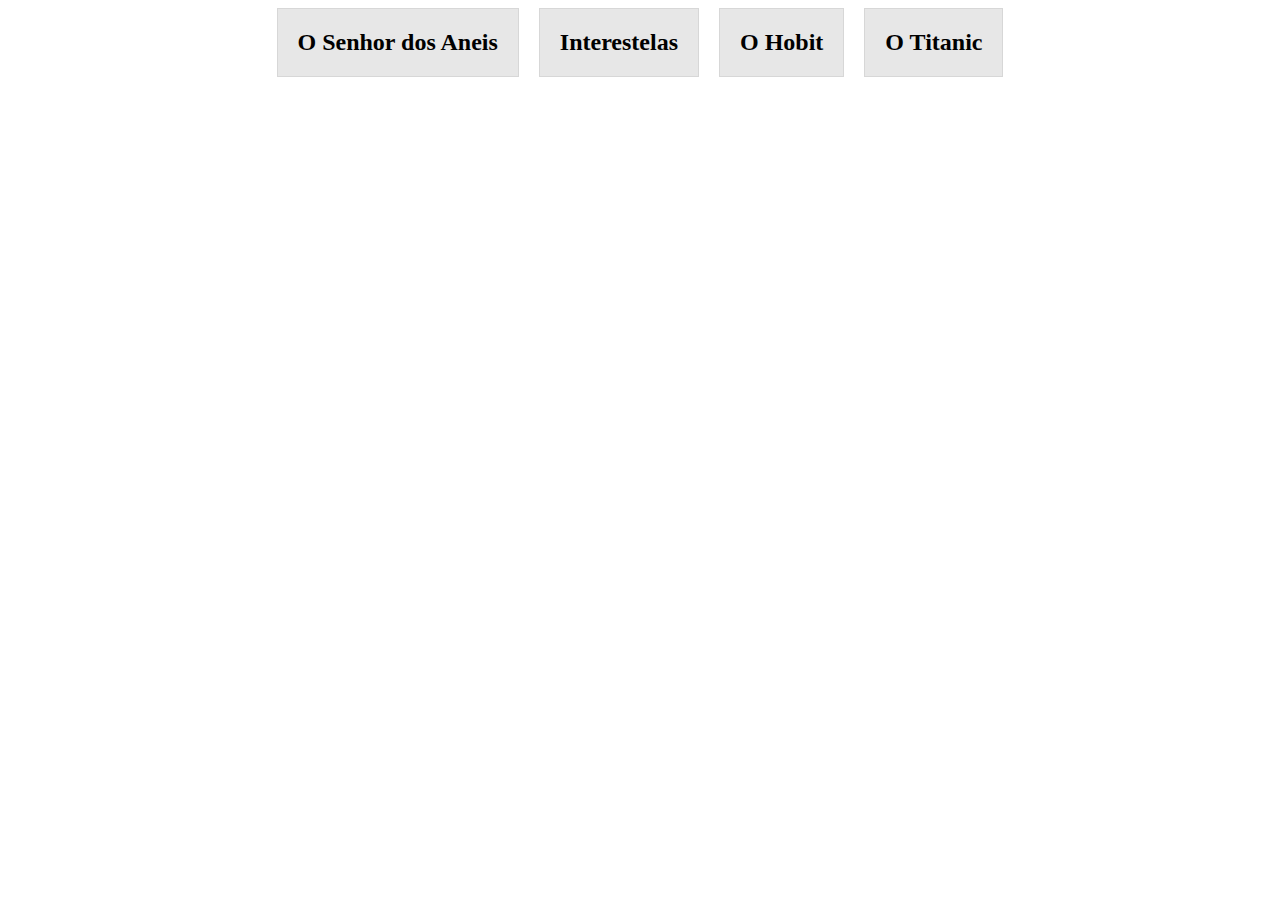
==== fllex_box.html @ d87ad6b6 "iniciando diplay flex" ====
<!DOCTYPE html>
<html lang="pt-br">
  <head>
    <meta charset="UTF-8" />
    <meta http-equiv="X-UA-Compatible" content="IE=edge" />
    <meta name="viewport" content="width=device-width, initial-scale=1.0" />
    <link rel="stylesheet" href="flex_box.css" />
    <title>Flex box</title>
  </head>
  <body>
    <div class="flex">
      <h2>O Senhor dos Aneis</h2>
      <h2>Interestelas</h2>
      <h2>O Hobit</h2>
      <h2>O Titanic</h2>
    </div>
  </body>
</html>
---- flex_box.css ----
.flex{
    display: flex;
    gap: 20px;
    flex-wrap: wrap;
    place-content: center;
}

h2{
    background: #e7e7e7;
    border: 1px solid #d7d7d7;
    padding: 20px;
    margin: 0px;
}
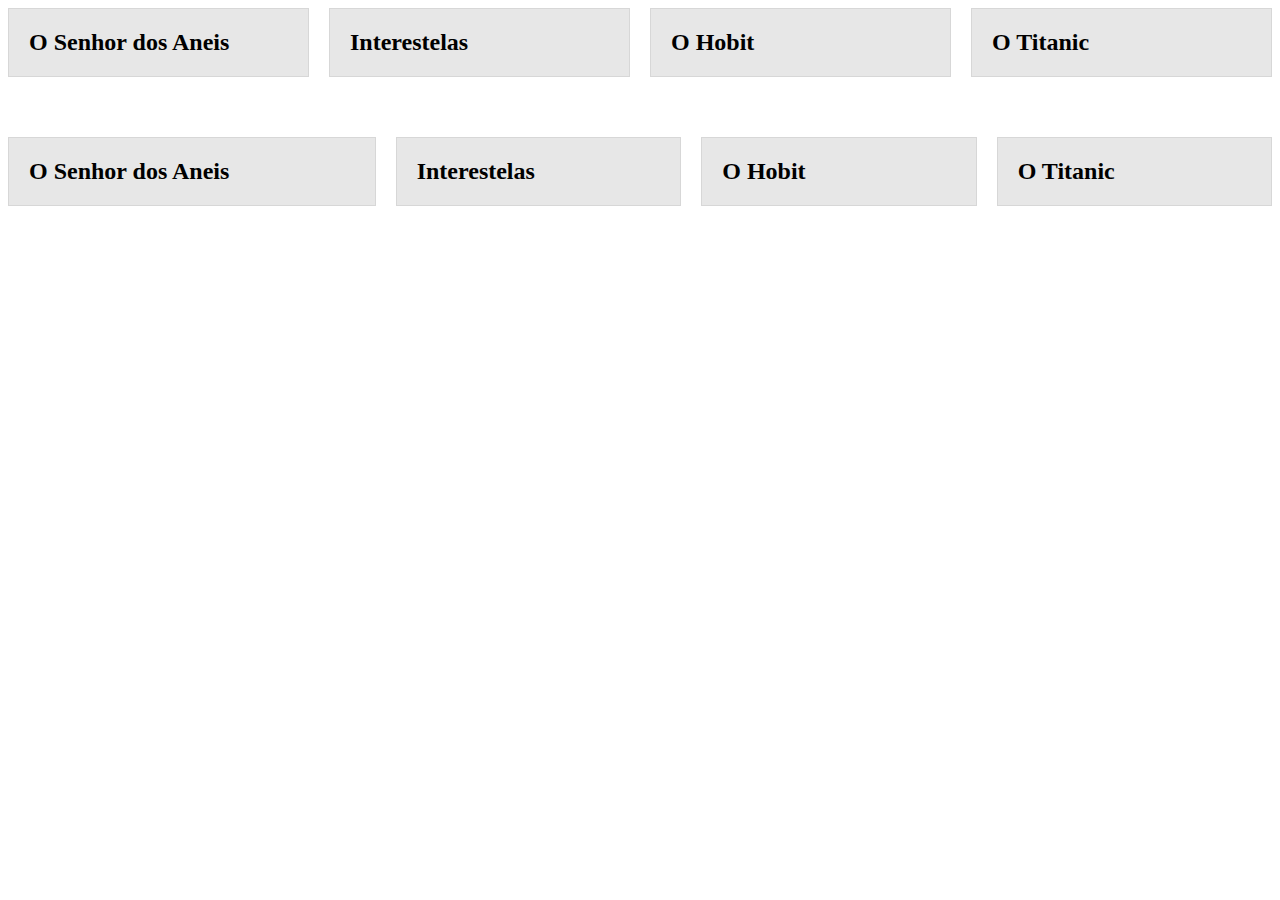
==== commit 24148e78: "posicionamento" ====
--- a/fllex_box.html
+++ b/fllex_box.html
@@ -14,5 +14,11 @@
       <h2>O Hobit</h2>
       <h2>O Titanic</h2>
     </div>
+    <div class="grid">
+      <h2>O Senhor dos Aneis</h2>
+      <h2>Interestelas</h2>
+      <h2>O Hobit</h2>
+      <h2>O Titanic</h2>
+    </div>
   </body>
 </html>
--- a/flex_box.css
+++ b/flex_box.css
@@ -2,7 +2,13 @@
     display: flex;
     gap: 20px;
     flex-wrap: wrap;
-    place-content: center;
+    /* place-content: center; */
+}
+.grid{
+    margin-top: 60px;
+    display: grid;
+    grid-template-columns: repeat(auto-fit, minmax(150px, auto));
+    gap: 20px;
 }
 
 h2{
@@ -10,4 +16,5 @@
     border: 1px solid #d7d7d7;
     padding: 20px;
     margin: 0px;
+    flex: 1;
 }